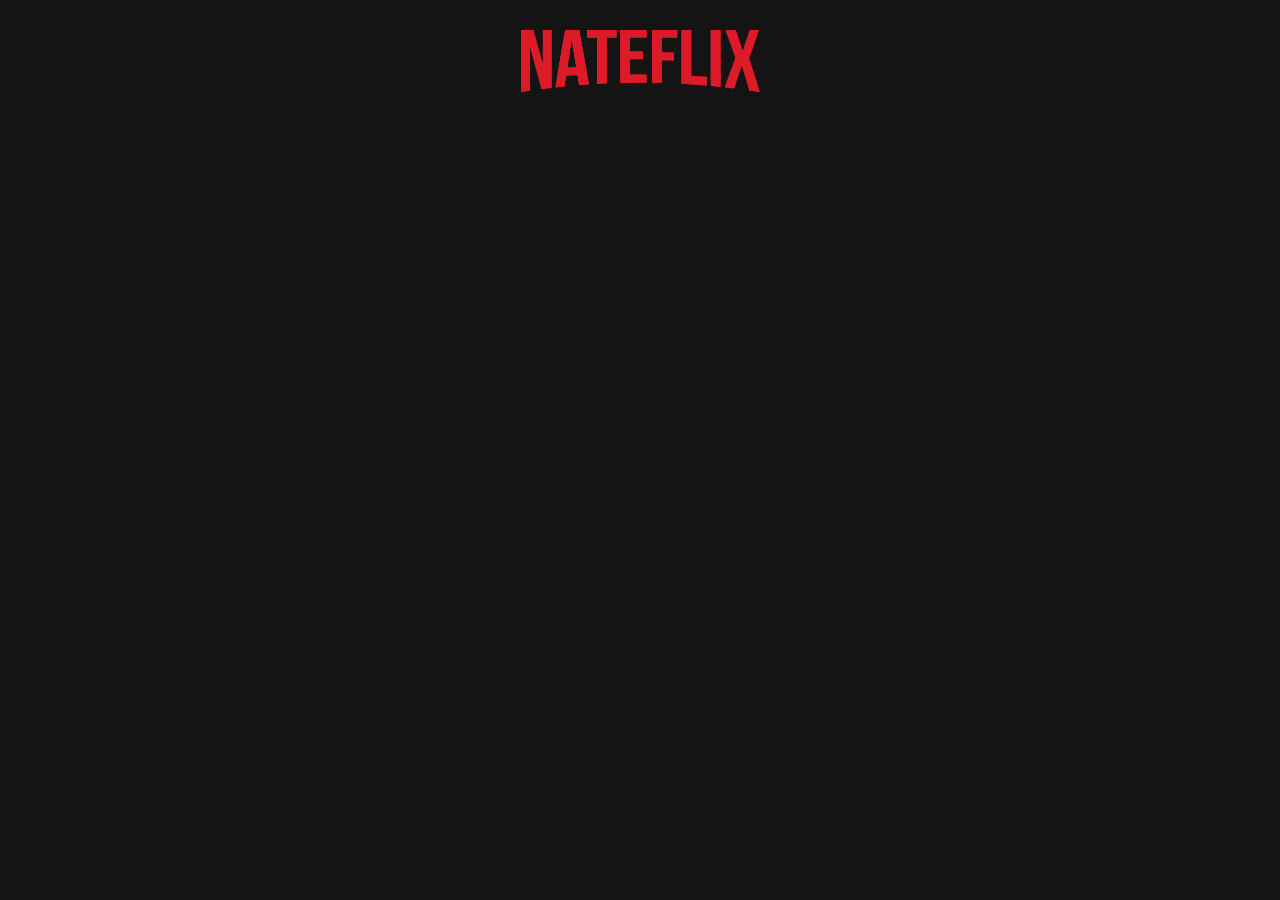
==== embed.html @ 5c5fcc84 "Create embed.html" ====
<!DOCTYPE html>
<html lang="en">
<head>
    <meta charset="UTF-8">
    <meta name="viewport" content="width=device-width, initial-scale=1.0">
    <title>Movie Player</title>
    <link rel="stylesheet" href="styles.css"> <!-- Link to your main stylesheet -->
    <style>
        /* Inline styles for the embed page to ensure it looks good */
        .info-container {
            display: flex;
            flex-direction: column;
            align-items: center;
            margin-top: 20px;
            width: 100%;
        }
        .info img {
            width: 100%;
            height: auto;
            border-radius: 4px;
            margin-bottom: 20px;
        }
        .info p {
            text-align: center;
            width: 80%;
        }
        .video-container {
            width: 80%; /* Adjust to desired width */
            position: relative;
            padding-top: 45%; /* 16:9 aspect ratio */
            margin: 0 auto; /* Center the container horizontally */
            overflow: hidden; /* Hide any overflow */
        }
        .video-container iframe {
            position: absolute;
            top: 0;
            left: 0;
            width: 100%;
            height: 100%;
            border: none;
            border-radius: 4px;
        }
    </style>
</head>
<body>
    <div class="container">
        <div class="logo" onclick="window.location.href='home.html'">
            <img src="NATEFLIX LOGO.png" alt="NATEFLIX Logo">
        </div>
        <div class="info-container" id="infoContainer">
            <div class="video-container" id="videoContainer">
                <!-- Video will be embedded here -->
            </div>
            <div class="info" id="info">
                <!-- Movie information will be displayed here -->
            </div>
        </div>
    </div>
    <script src="embed.js"></script>
</body>
</html>
---- styles.css ----
@import url('https://fonts.googleapis.com/css2?family=Bebas+Neue&display=swap');

        body {
            font-family: 'Helvetica Neue', Arial, sans-serif;
            background-color: #141414;
            color: #fff;
            display: flex;
            flex-direction: column;
            align-items: center;
            margin: 0;
            padding: 0;
        }
        .container {
            margin-top: 20px;
            width: 80%;
            text-align: center;
        }
        .logo {
            font-size: 3em;
            color: #E50914;
            font-family: 'Bebas Neue', sans-serif;
            letter-spacing: 0.1em;
            cursor: pointer;
        }
        .filters {
            display: none;
            justify-content: center;
            gap: 20px;
            margin-bottom: 20px;
        }
        input[type="text"], select {
            width: 300px;
            padding: 11.5px;
	    justify-content: center;
            border: none;
            border-radius: 4px;
	    margin-bottom: 4px;
        }
        button {
            padding: 10px 70px;
            font-size: 16px;
            cursor: pointer;
            background-color: #E50914;
            color: #fff;
            border: none;
	    justify-conent: center;
            border-radius: 4px;
            margin-bottom: 20px;
        }
        button:hover {
            background-color: #f40612;
        }
        .search-results {
            display: flex;
            flex-wrap: wrap;
            justify-content: center;
            gap: 40px;
            margin-top: 20px;
        }
        .search-results img {
            cursor: pointer;
            width: 150px;
            height: auto;
            transition: transform 0.2s;
            border-radius: 4px;
        }
        .search-results img:hover {
            transform: scale(1.1);
        }
        .info-container {
            display: none;
            flex-direction: column;
            align-items: center;
            margin-top: 20px;
            width: 100%;
        }
        .info img {
            width: 100%;
            height: auto;
            border-radius: 4px;
            margin-bottom: 20px;
        }
        .info p {
            text-align: left;
            width: 100%;
        }
        .video-container {
            width: 100%;
            position: relative;
            padding-top: 56.25%; /* 16:9 aspect ratio */
            margin-bottom: 20px;
        }
        .video-container iframe {
            position: absolute;
            top: 0;
            left: 0;
            width: 100%;
            height: 100%;
            border: none;
            border-radius: 4px;
        }
        .rating {
            display: flex;
            justify-content: flex-start;
            align-items: center;
            gap: 10px;
            margin-bottom: 10px;
        }
        .rating img {
            width: 24px;
            height: 24px;
        }
        .pagination {
            margin-top: 20px;
            margin-bottom: 20px;
            display: flex;
            justify-content: center;
            gap: 5px;
        }
        .pagination button {
            padding: 5px 10px;
            cursor: pointer;
        }
        .pagination button:disabled {
            cursor: not-allowed;
        }
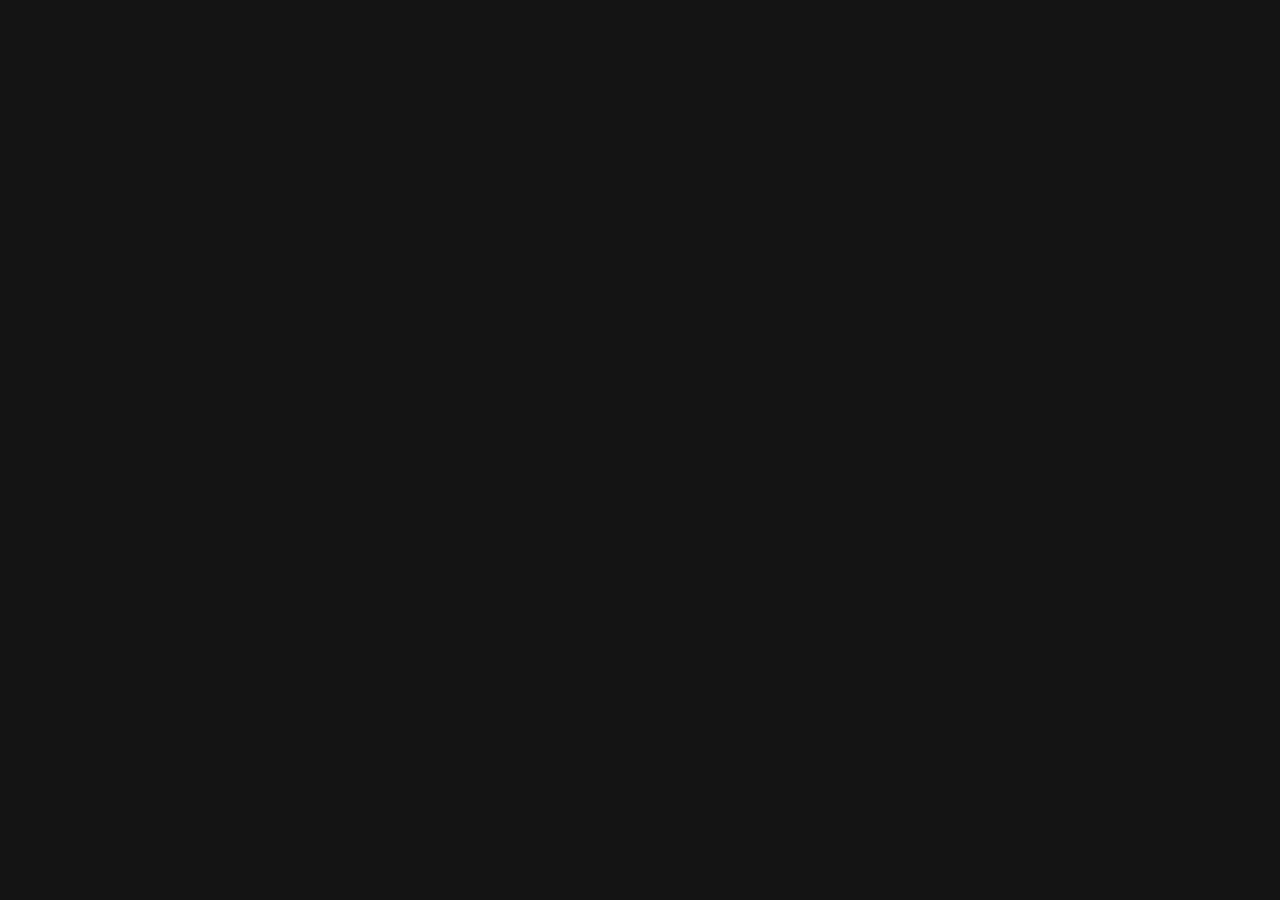
==== commit edc0759d: "Update embed.html" ====
--- a/embed.html
+++ b/embed.html
@@ -3,59 +3,28 @@
 <head>
     <meta charset="UTF-8">
     <meta name="viewport" content="width=device-width, initial-scale=1.0">
-    <title>Movie Player</title>
-    <link rel="stylesheet" href="styles.css"> <!-- Link to your main stylesheet -->
-    <style>
-        /* Inline styles for the embed page to ensure it looks good */
-        .info-container {
-            display: flex;
-            flex-direction: column;
-            align-items: center;
-            margin-top: 20px;
-            width: 100%;
-        }
-        .info img {
-            width: 100%;
-            height: auto;
-            border-radius: 4px;
-            margin-bottom: 20px;
-        }
-        .info p {
-            text-align: center;
-            width: 80%;
-        }
-        .video-container {
-            width: 80%; /* Adjust to desired width */
-            position: relative;
-            padding-top: 45%; /* 16:9 aspect ratio */
-            margin: 0 auto; /* Center the container horizontally */
-            overflow: hidden; /* Hide any overflow */
-        }
-        .video-container iframe {
-            position: absolute;
-            top: 0;
-            left: 0;
-            width: 100%;
-            height: 100%;
-            border: none;
-            border-radius: 4px;
-        }
-    </style>
+    <title>Embed Movie Player</title>
+    <link rel="stylesheet" href="styles.css">
 </head>
 <body>
-    <div class="container">
-        <div class="logo" onclick="window.location.href='home.html'">
-            <img src="NATEFLIX LOGO.png" alt="NATEFLIX Logo">
-        </div>
-        <div class="info-container" id="infoContainer">
-            <div class="video-container" id="videoContainer">
-                <!-- Video will be embedded here -->
-            </div>
-            <div class="info" id="info">
-                <!-- Movie information will be displayed here -->
-            </div>
-        </div>
+    <div id="infoContainer" class="info-container">
+        <div id="info" class="info"></div>
+        <div id="videoContainer" class="video-container"></div>
     </div>
-    <script src="embed.js"></script>
+
+    <script src="script.js"></script>
+    <script>
+        // Extract movie ID from URL parameters
+        const urlParams = new URLSearchParams(window.location.search);
+        const movieID = urlParams.get('movie```html
+        const movieID = urlParams.get('movie');
+
+        // Load movie details and video player if movieID is present
+        if (movieID) {
+            loadMovie(movieID, false);
+        } else {
+            alert('Movie ID not found');
+        }
+    </script>
 </body>
 </html>
